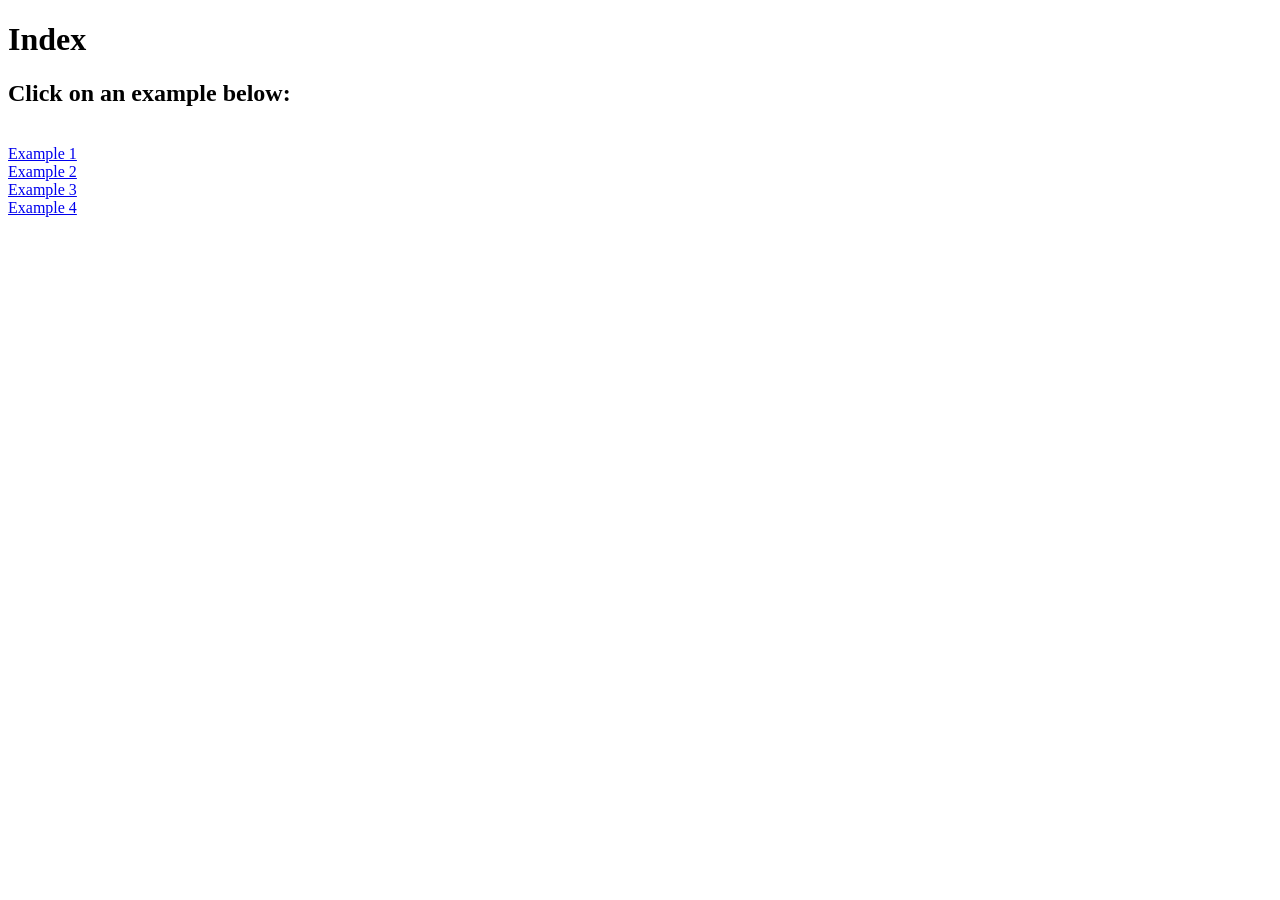
==== index.html @ 1fb5cdd5 "Add files via upload" ====
<!DOCTYPE html>
<html lang="en">
<head>
  <meta charset="UTF-8">
  <meta name="viewport" content="width=device-width, initial-scale=1.0">
  <title>Index</title>
</head>
<body>
  <h1>Index</h1>
  <h2>Click on an example below:</h1> <br>
  <a href="html/ex1.html">Example 1</a> <br>
  <a href="html/ex2.html">Example 2</a> <br>
  <a href="html/ex3.html">Example 3</a> <br>
  <a href="html/ex4.html">Example 4</a>
</body>
</html>
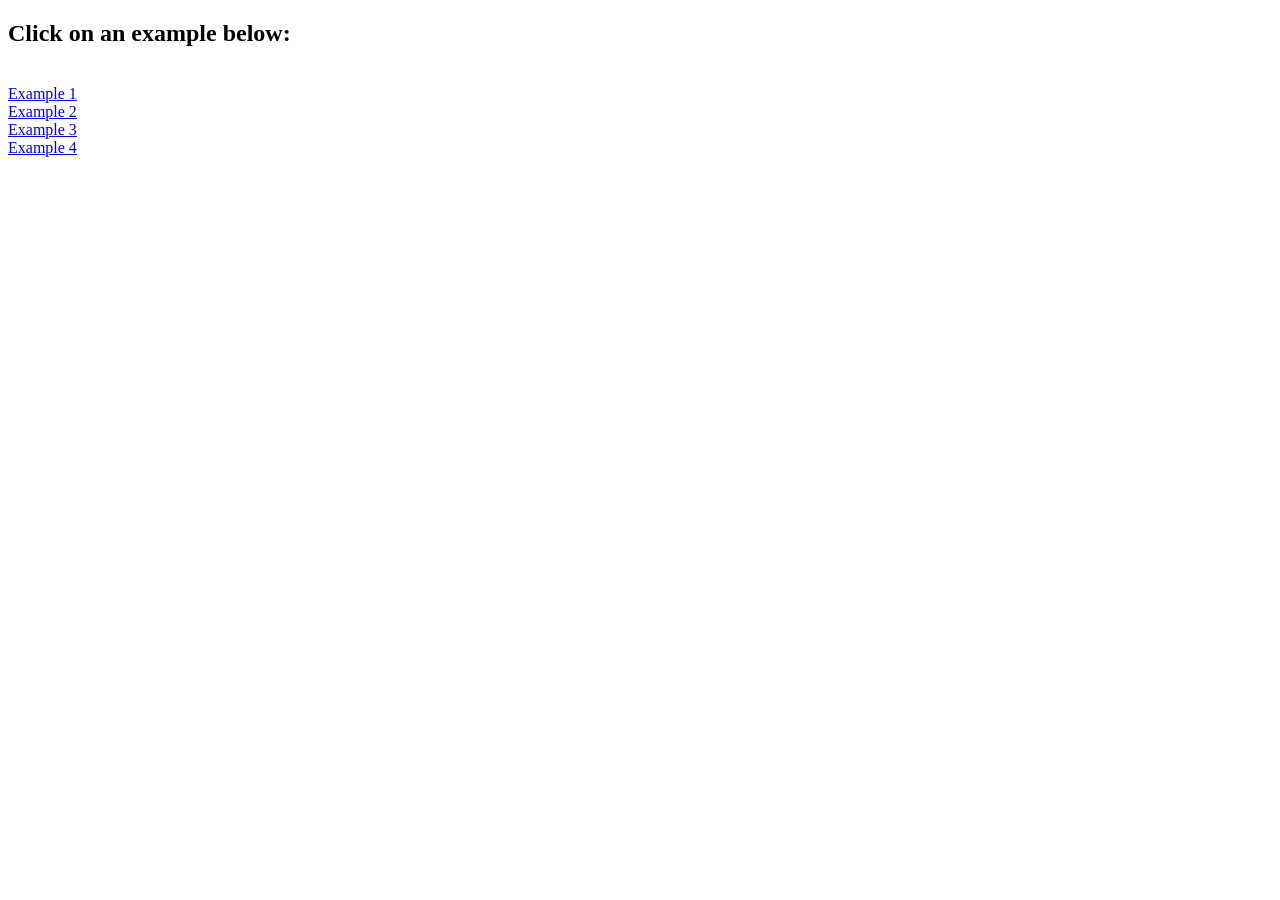
==== commit 31ecd2e4: "Update index.html" ====
--- a/index.html
+++ b/index.html
@@ -6,11 +6,10 @@
   <title>Index</title>
 </head>
 <body>
-  <h1>Index</h1>
-  <h2>Click on an example below:</h1> <br>
+  <h2>Click on an example below:</h2> <br>
   <a href="html/ex1.html">Example 1</a> <br>
   <a href="html/ex2.html">Example 2</a> <br>
   <a href="html/ex3.html">Example 3</a> <br>
   <a href="html/ex4.html">Example 4</a>
 </body>
-</html>+</html>
